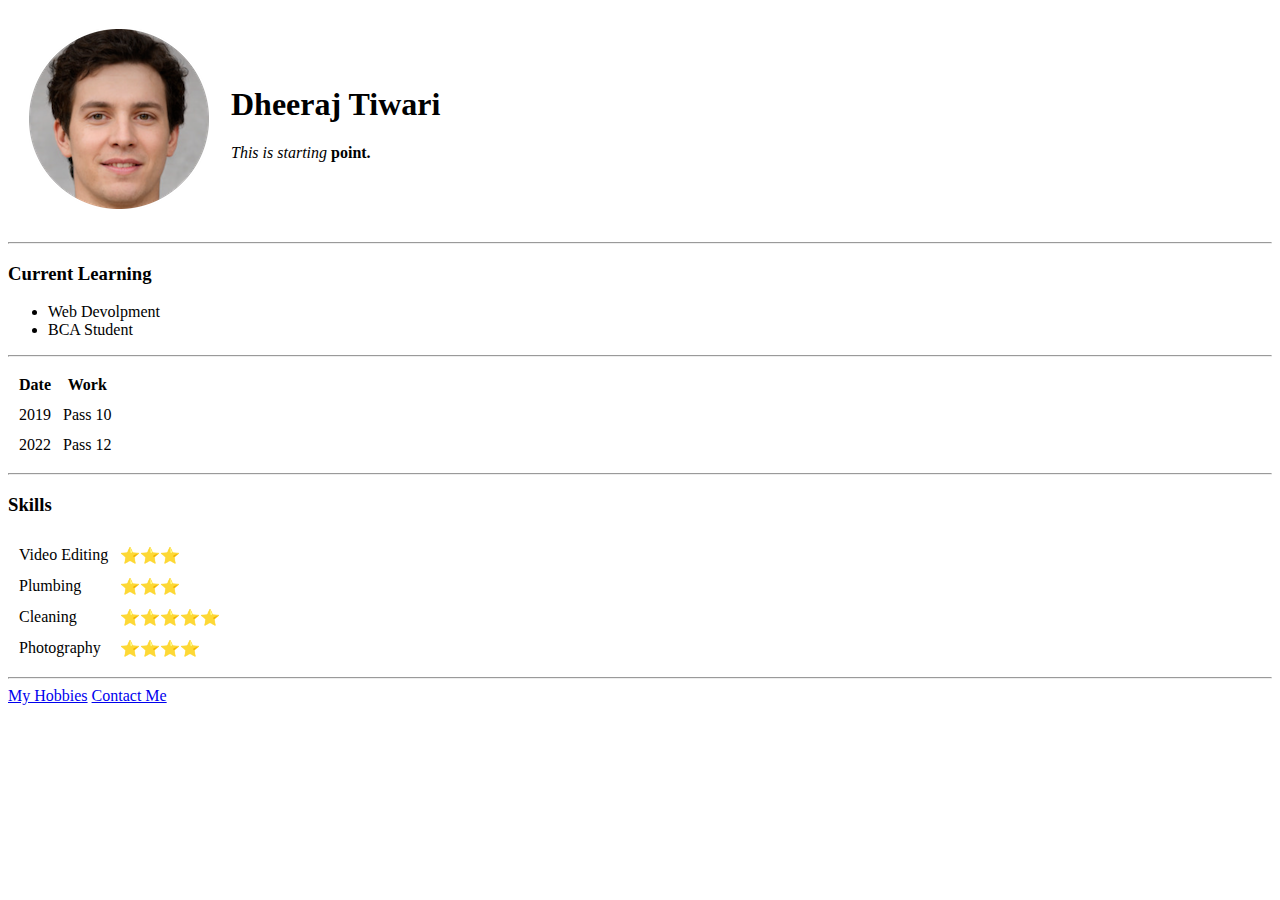
==== index.html @ d4d84006 "starting" ====
<!DOCTYPE html>
<html lang="en">
<head>
    <meta charset="UTF-8">
    <title>Document</title>
</head>
<body>
    <table cellspacing="20">
        <tr>
            <td><img src="asset\img\20 - fake-human-circle-img.png" alt="light"></td>
            <td><h1>Dheeraj Tiwari</h1>
                <p><em>This is starting </em><strong>point.</strong>  </p></td>
            
        </tr>
    </table>
    
    
    
    <hr>
    <h3>Current Learning</h3>
    <ul>
        <li>Web Devolpment</li>
        <li>BCA Student</li>
    </ul>  
    <hr>
    <table cellspacing="10">
        <thead>
            <tr>
                <th>Date</th>
                <th>Work</th>
            </tr>
        </thead>
        <tbody>
            
                <tr>
                    <td>2019</td>
                    <td>Pass 10</td>
                </tr>
            <tr>
                <td>2022</td>
                <td>Pass 12</td>
            </tr>
        </tbody>
    </table>
    <hr>
    <h3>Skills</h3>
    <table cellspacing="10">
        <tr>
            <td>Video Editing</td>
            <td>⭐⭐⭐</td>
           
        </tr>
        <tr>
            <td>Plumbing</td>
            <td>⭐⭐⭐</td>
            
        </tr>
        <tr>
            <td>Cleaning</td>
            <td>⭐⭐⭐⭐⭐</td>
        </tr>
        <tr>
            <td>Photography</td>
            <td>⭐⭐⭐⭐</td>
        </tr>
    </table>

<hr>

<a href="hobbies.html">My Hobbies</a>
<a href="contactMe.html">Contact Me</a>
    
    
</body>
</html>
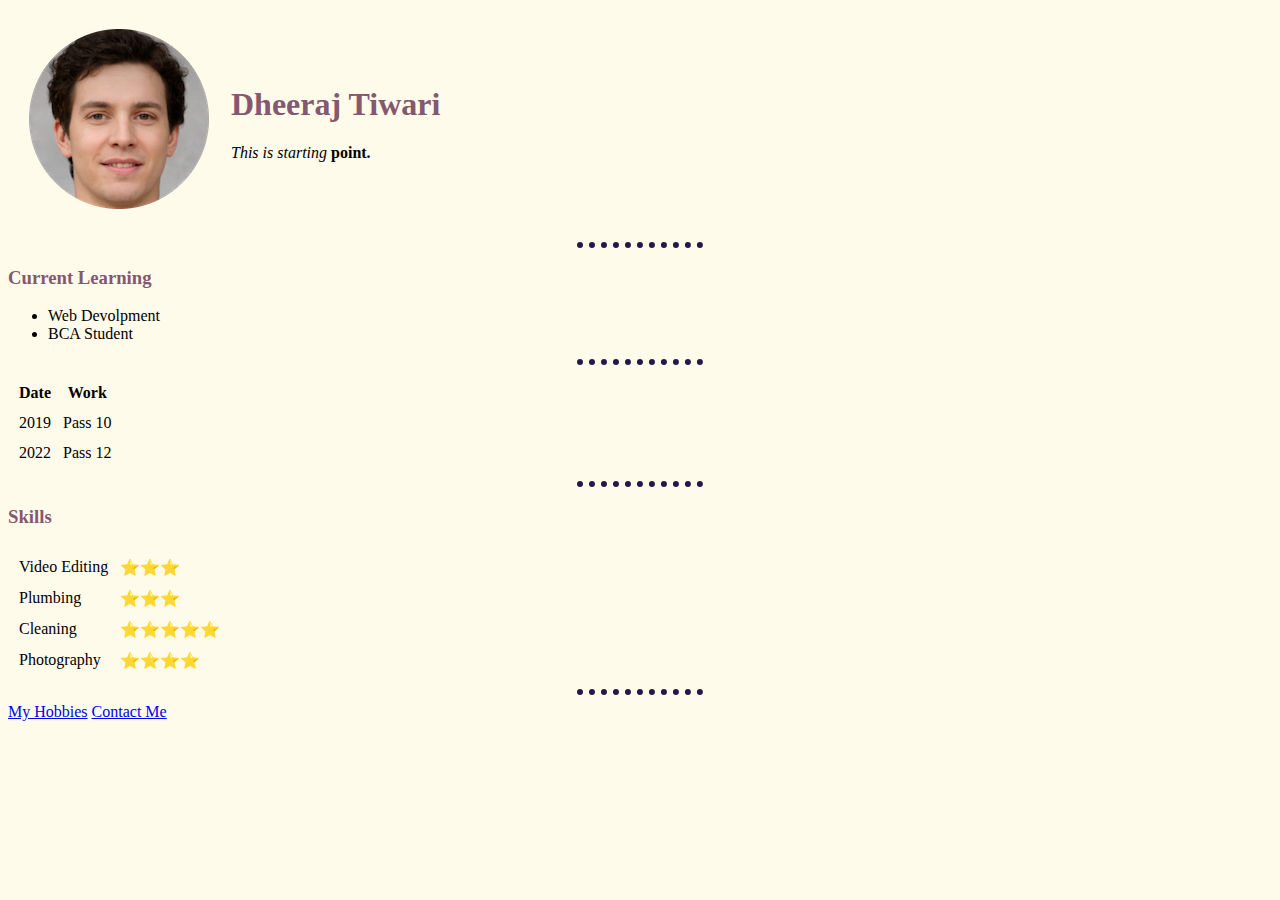
==== commit e20f3372: "added css" ====
--- a/index.html
+++ b/index.html
@@ -3,8 +3,9 @@
 <head>
     <meta charset="UTF-8">
     <title>Document</title>
+    <link rel="stylesheet" href="css/styles.css">
 </head>
-<body>
+<body >
     <table cellspacing="20">
         <tr>
             <td><img src="asset\img\20 - fake-human-circle-img.png" alt="light"></td>
--- a/css/styles.css
+++ b/css/styles.css
@@ -0,0 +1,18 @@
+body{
+    background-color: #FFFBEB;
+}
+
+hr{
+    border-style: none;
+    border-top-style: dotted;
+    border-color: #251749;
+    border-width: 5pt;
+    width: 10%;
+}
+
+h1{
+    color: #85586F;
+}
+h3{
+    color: #85586F;
+}